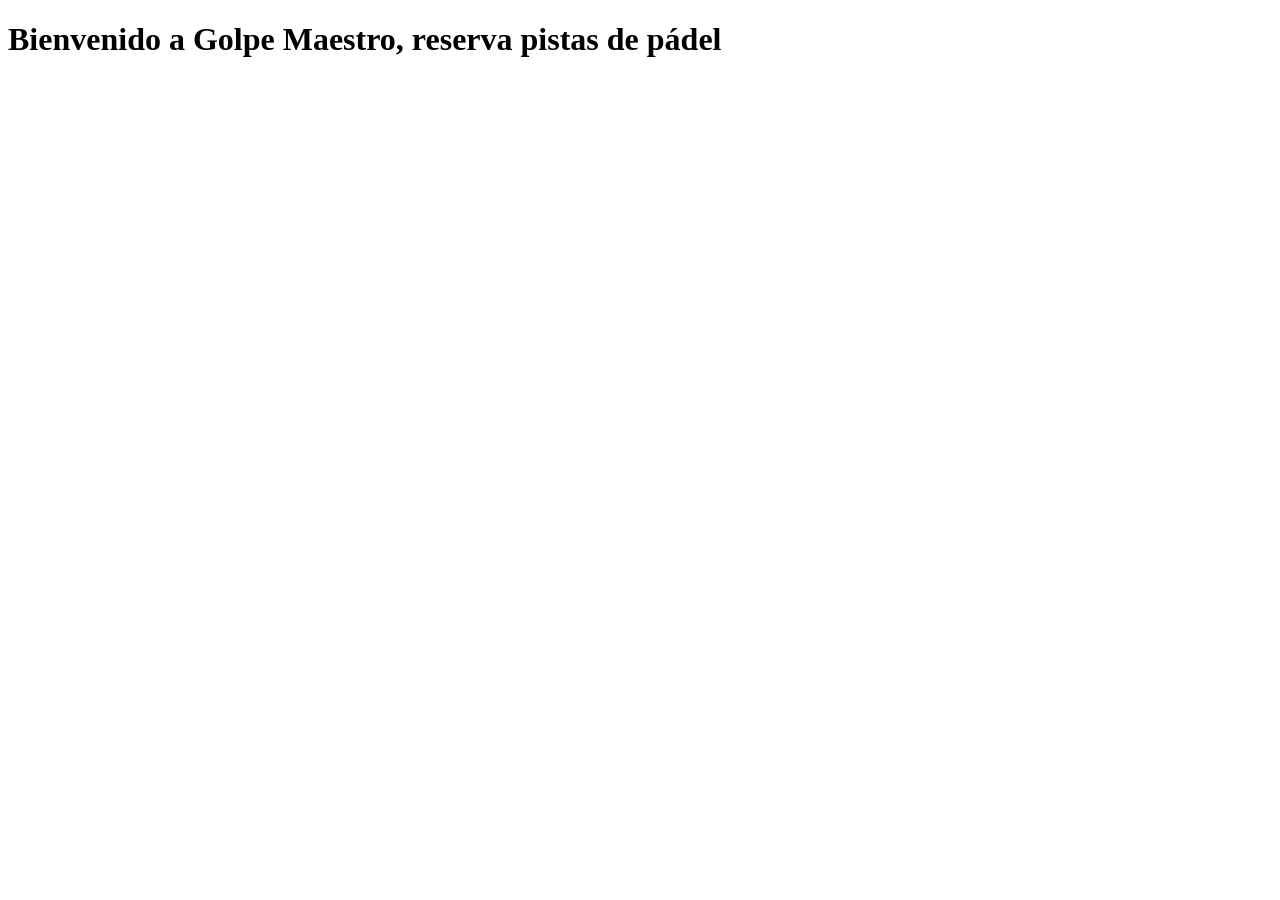
==== frontend/index.html @ 49c61029 "Creados index y README iniciales" ====
<!DOCTYPE html>
<html lang="en">
<head>
    <meta charset="UTF-8">
    <meta name="viewport" content="width=device-width, initial-scale=1.0">
    <title>Golpe Maestro</title>
</head>
<body>
    <h1>Bienvenido a Golpe Maestro, reserva pistas de pádel</h1>
</body>
</html>
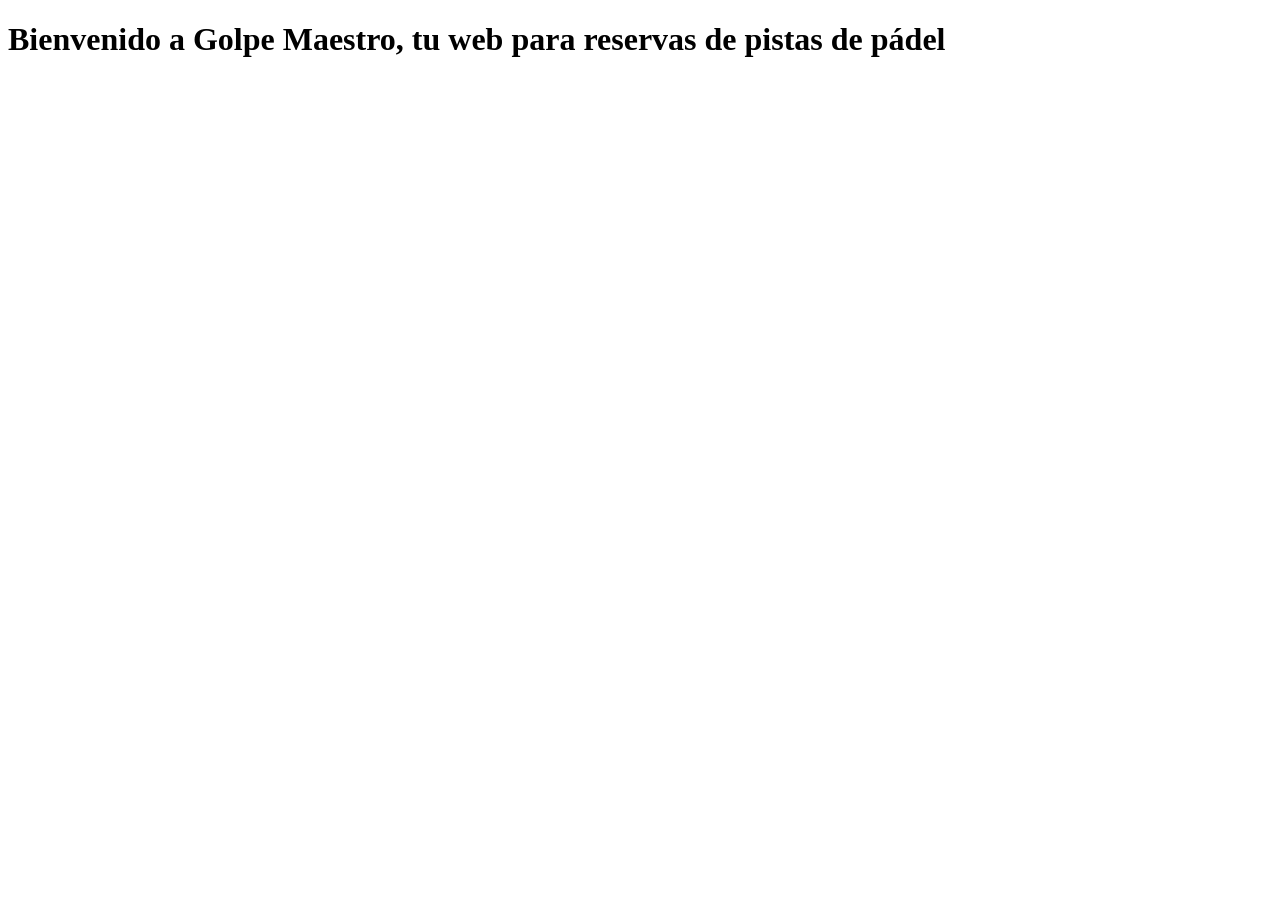
==== commit 7b00d4ad: "Estructura inicial de la base de datos" ====
--- a/frontend/index.html
+++ b/frontend/index.html
@@ -6,6 +6,6 @@
     <title>Golpe Maestro</title>
 </head>
 <body>
-    <h1>Bienvenido a Golpe Maestro, reserva pistas de pádel</h1>
+    <h1>Bienvenido a Golpe Maestro, tu web para reservas de pistas de pádel</h1>
 </body>
 </html>
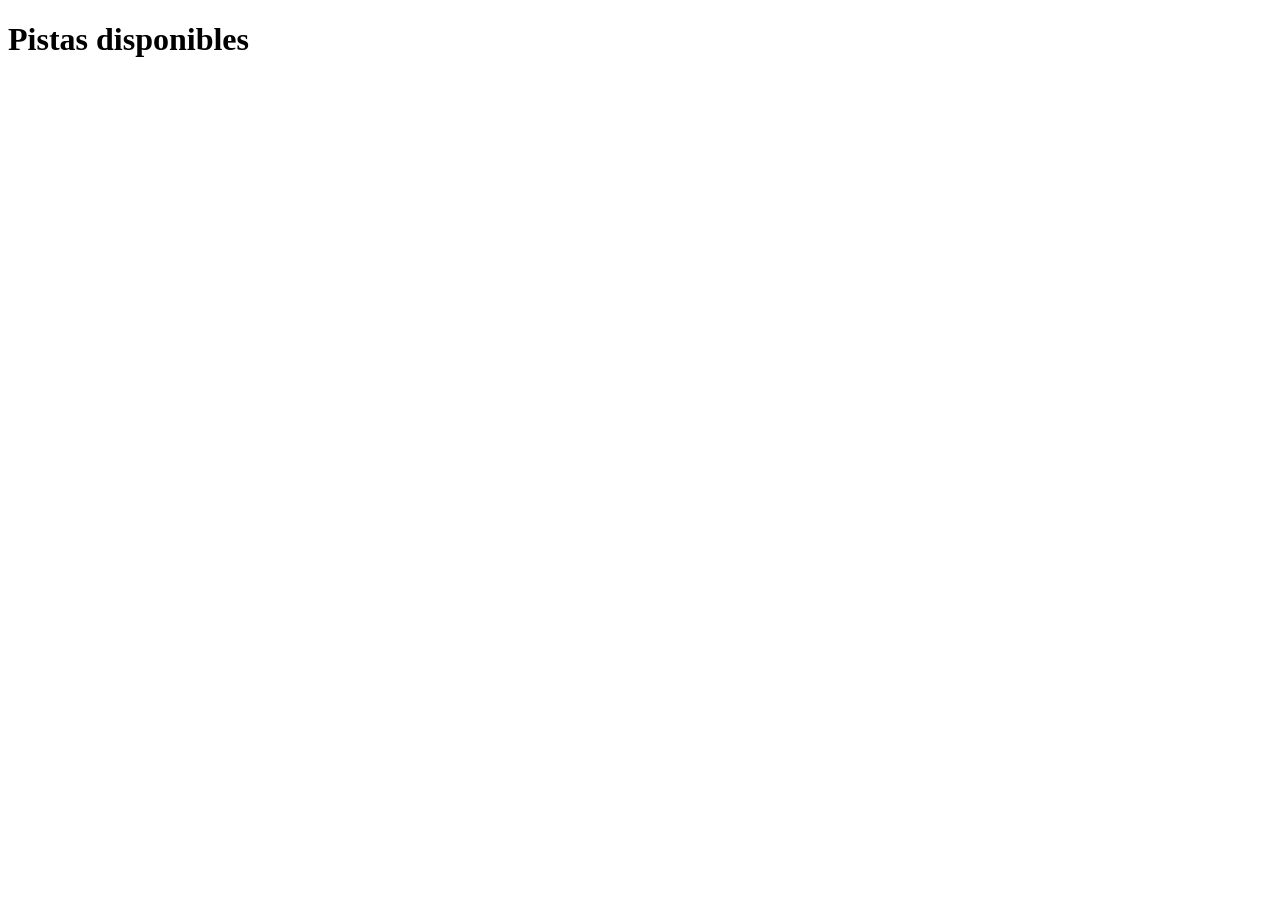
==== commit d0a8f051: "Implementada la carga de pistas desde backend y mostrado en frontend" ====
--- a/frontend/index.html
+++ b/frontend/index.html
@@ -1,11 +1,14 @@
 <!DOCTYPE html>
-<html lang="en">
+<html lang="es">
 <head>
     <meta charset="UTF-8">
-    <meta name="viewport" content="width=device-width, initial-scale=1.0">
-    <title>Golpe Maestro</title>
+    <title>Reservas de Padel</title>
 </head>
 <body>
-    <h1>Bienvenido a Golpe Maestro, tu web para reservas de pistas de pádel</h1>
+    <h1>Pistas disponibles</h1>
+    <ul id="lista-pistas"></ul>
+
+    <!-- Importar el script externo -->
+    <script src="js/main.js"></script>
 </body>
-</html>+</html>
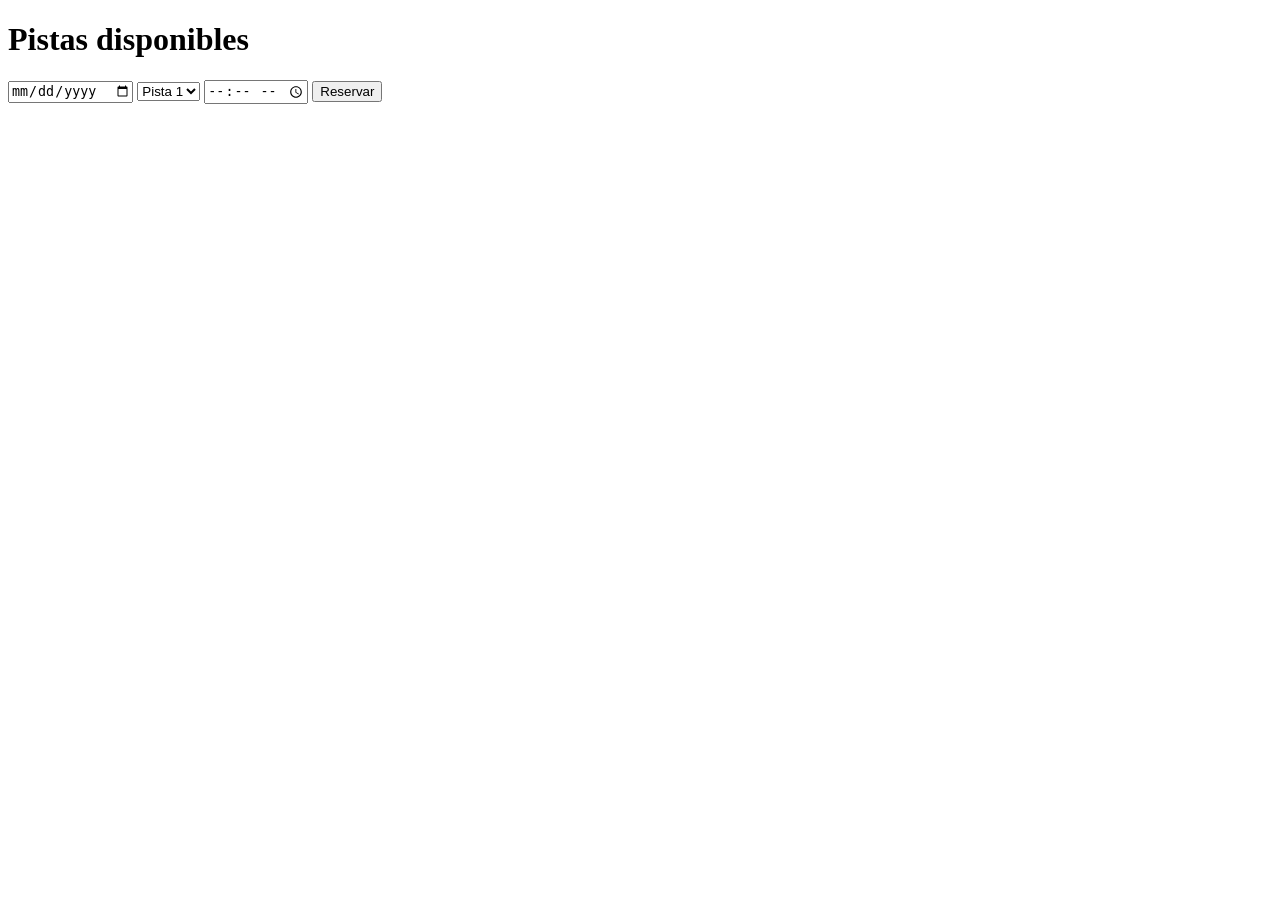
==== commit c1913614: "Implementado backend de reservas: envío desde JS, validaciones y almacenamiento en BD." ====
--- a/frontend/index.html
+++ b/frontend/index.html
@@ -6,9 +6,19 @@
 </head>
 <body>
     <h1>Pistas disponibles</h1>
-    <ul id="lista-pistas"></ul>
 
-    <!-- Importar el script externo -->
+    <form id="reservaForm">
+        <input type="date" id="fecha" required>
+        <select id="pista" required>
+            <option value="1">Pista 1</option>
+            <option value="2">Pista 2</option>
+            <option value="3">Pista 3</option>
+            <option value="4">Pista 4</option>
+        </select>
+        <input type="time" id="hora_inicio" required>
+        <button type="submit">Reservar</button>
+    </form>
+
     <script src="js/main.js"></script>
 </body>
 </html>
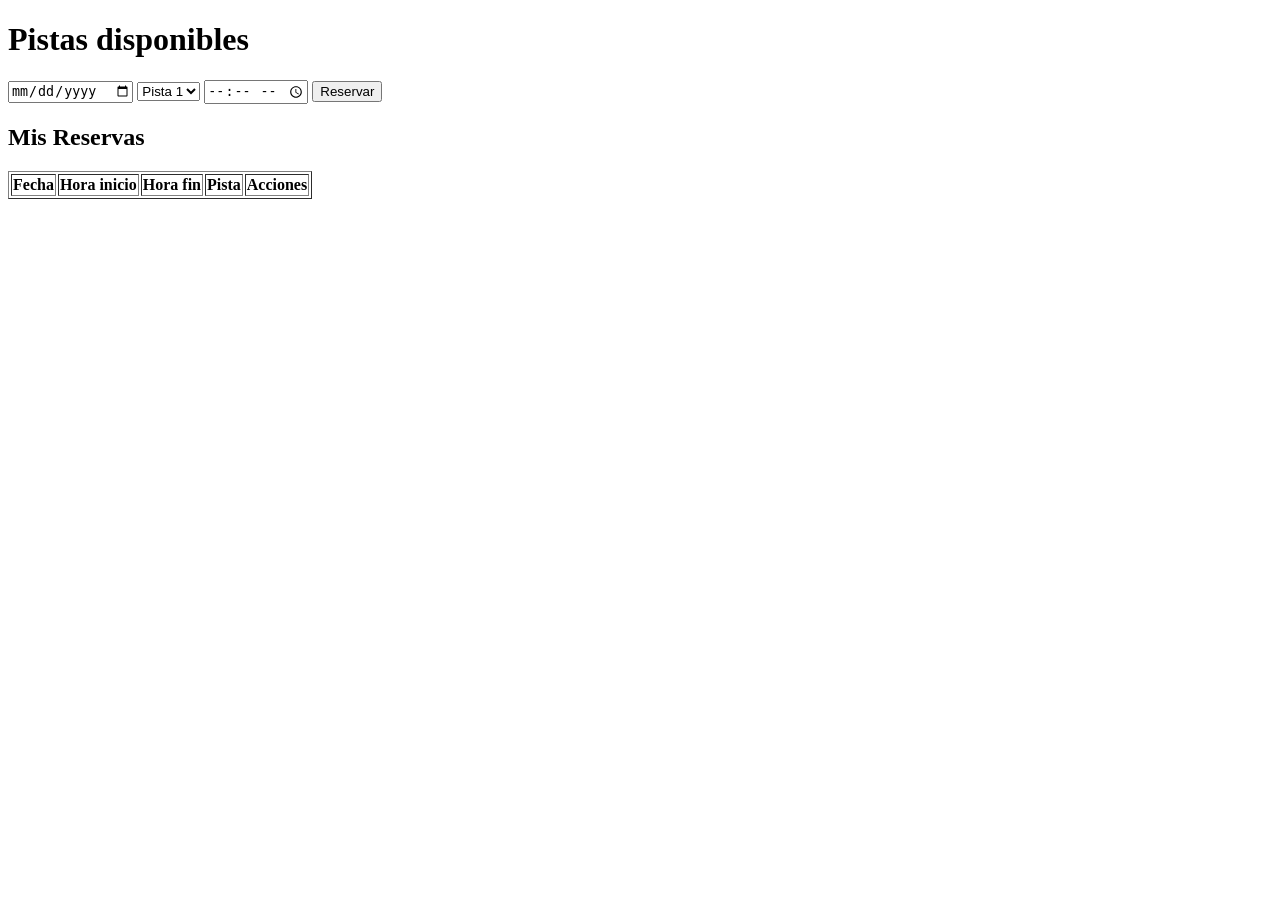
==== commit 1497a61d: "Implementada tabla que muestra las reservas realizadas en el index" ====
--- a/frontend/index.html
+++ b/frontend/index.html
@@ -19,6 +19,19 @@
         <button type="submit">Reservar</button>
     </form>
 
+    <h2>Mis Reservas</h2>
+<table id="tablaReservas" border="1">
+  <thead>
+    <tr>
+      <th>Fecha</th>
+      <th>Hora inicio</th>
+      <th>Hora fin</th>
+      <th>Pista</th>
+      <th>Acciones</th>
+    </tr>
+  </thead>
+  <tbody></tbody>
+</table>
     <script src="js/main.js"></script>
 </body>
 </html>
